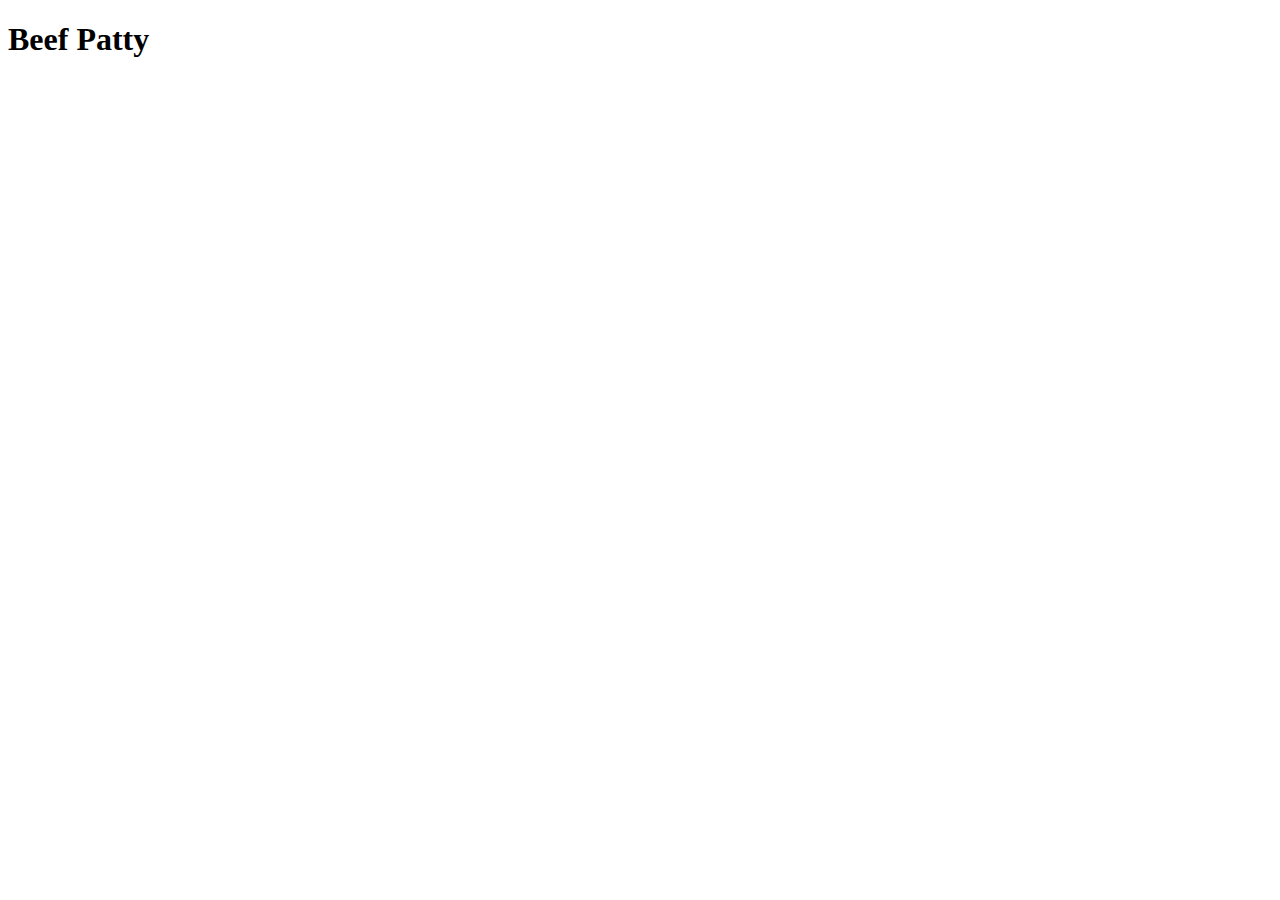
==== recipes/beefpatty.html @ e8c030db "First git commit Created and saved all the different recipes to be done added boilerplate template t" ====
<!DOCTYPE html>
<html lang="en">
<head>
    <meta charset="UTF-8">
    <meta http-equiv="X-UA-Compatible" content="IE=edge">
    <meta name="viewport" content="width=device-width, initial-scale=1.0">
    <title>Document</title>
</head>
<body>
    <h1>Beef Patty</h1>
    
</body>
</html>
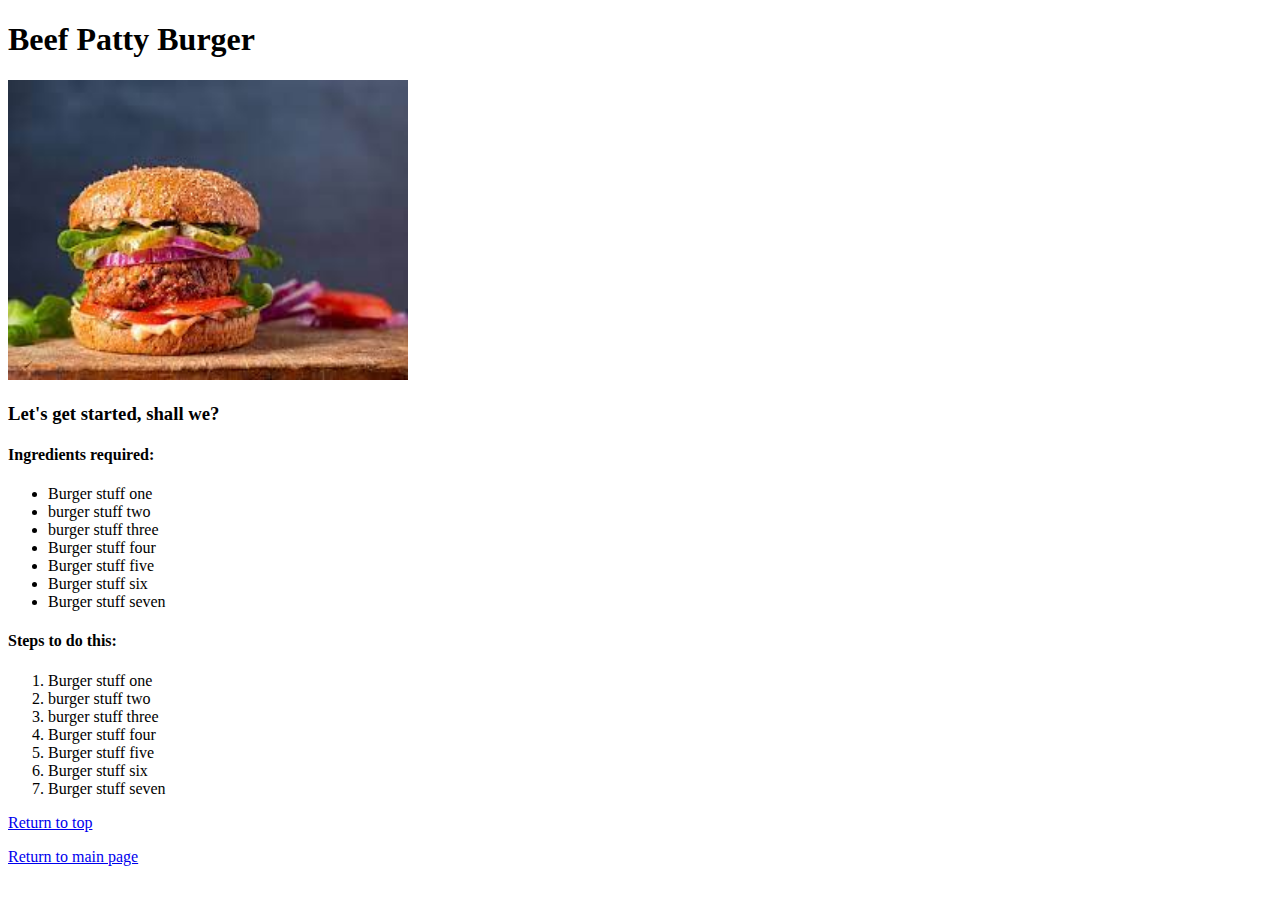
==== commit 528221ed: "Finished the final html project with additions Added image sizing and anchoring (not taught)" ====
--- a/recipes/beefpatty.html
+++ b/recipes/beefpatty.html
@@ -4,10 +4,33 @@
     <meta charset="UTF-8">
     <meta http-equiv="X-UA-Compatible" content="IE=edge">
     <meta name="viewport" content="width=device-width, initial-scale=1.0">
-    <title>Document</title>
+    <title>Borgir</title>
 </head>
 <body>
-    <h1>Beef Patty</h1>
-    
+    <h1 id="header">Beef Patty Burger</h1>
+    <img src="../recipe-images/burger.jpeg" alt="Beef Patty Burger" width="400" height="300">
+    <h3>Let's get started, shall we?</h3>
+    <h4>Ingredients required:</h4>
+    <ul>
+        <li>Burger stuff one</li>
+        <li>burger stuff two</li>
+        <li>burger stuff three</li>
+        <li>Burger stuff four</li>
+        <li>Burger stuff five</li>
+        <li>Burger stuff six</li>
+        <li>Burger stuff seven</li>
+    </ul>
+    <h4>Steps to do this:</h4>
+    <ol>
+        <li>Burger stuff one</li>
+        <li>burger stuff two</li>
+        <li>burger stuff three</li>
+        <li>Burger stuff four</li>
+        <li>Burger stuff five</li>
+        <li>Burger stuff six</li>
+        <li>Burger stuff seven</li>
+    </ol>
+    <p><a href="#header">Return to top</a></p>
+    <p><a href="../index.html">Return to main page</a></p>
 </body>
 </html>